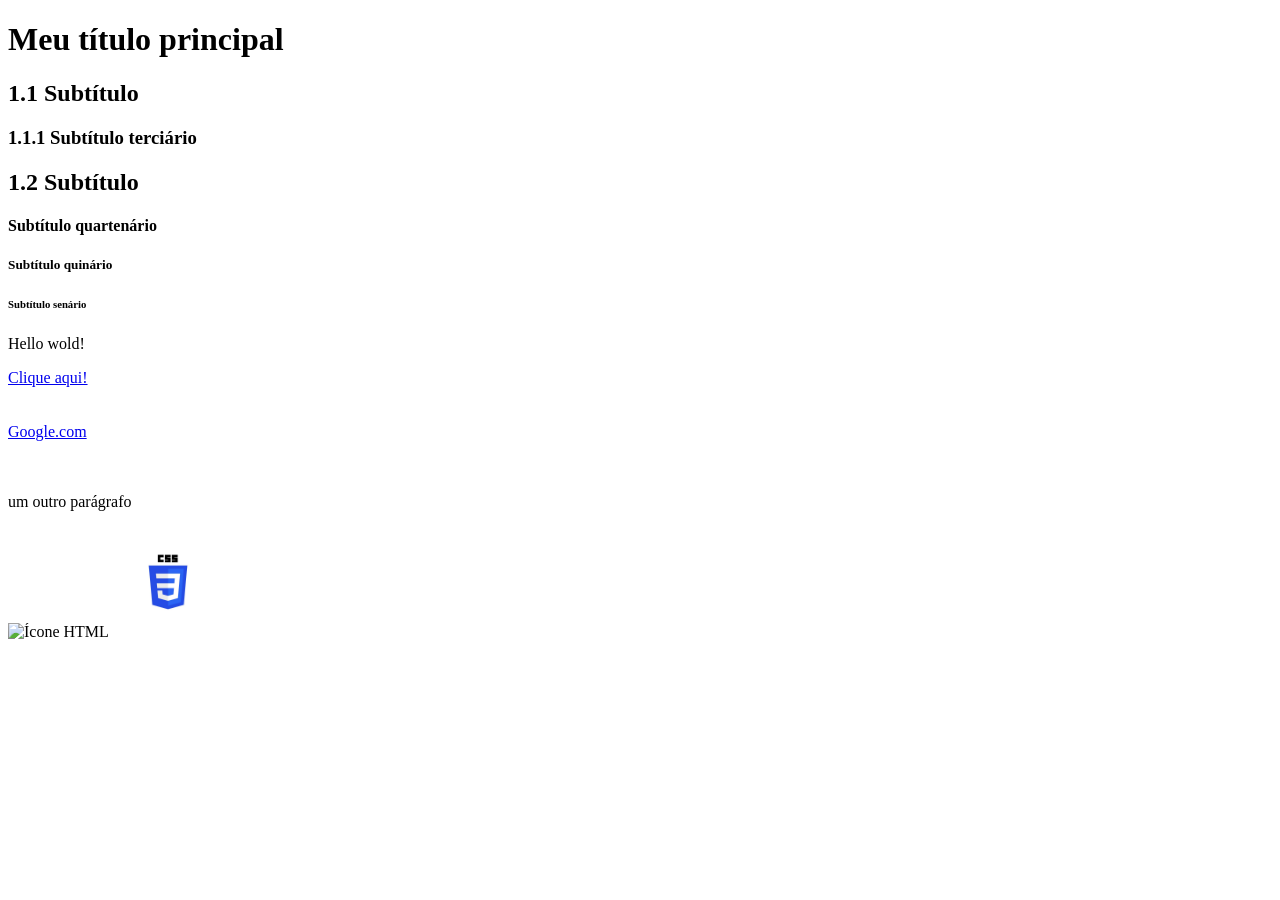
==== pages/index.html @ 3cc09267 "textos, links e imagens com html" ====
<!DOCTYPE html>
<html lang="pt-br">

<head>
  <meta charset="UTF-8">
  <!-- (viewport= janela de visualização) (width=largura, device=dispositivo)  -->
  <meta name="viewport" content="width=device-width, initial-scale=1.0">
  <title>Document</title>
</head>


<body>
  <!-- Títulos h1 até h6 Headrs= Cabeçario -->
  <h1>Meu título principal</h1>
  <h2>1.1 Subtítulo</h2>
  <h3>1.1.1 Subtítulo terciário</h3>
  <h2>1.2 Subtítulo</h2>
  <h4>Subtítulo quartenário</h4>
  <h5>Subtítulo quinário</h5>
  <h6>Subtítulo senário</h6>

<p>Hello wold!</p> 
  
<!-- Link -->
<a href="./segundaPagina.html">Clique aqui!</a>
<br>
<br>
<br>
<a href="https://google.com.br">Google.com</a>
<br>
<br>
<br>
<div>
  <p>um outro parágrafo</p>
</div>
<!-- Imagem -->
<img src="https://static.vecteezy.com/system/resources/previews/013/313/458/original/html-icon-3d-rendering-illustration-vector.jpg" alt="Ícone HTML" width="100">
<img src="../imagens/icon css.jpg" alt="Ícone CSS" width="110">

</body>


</html>
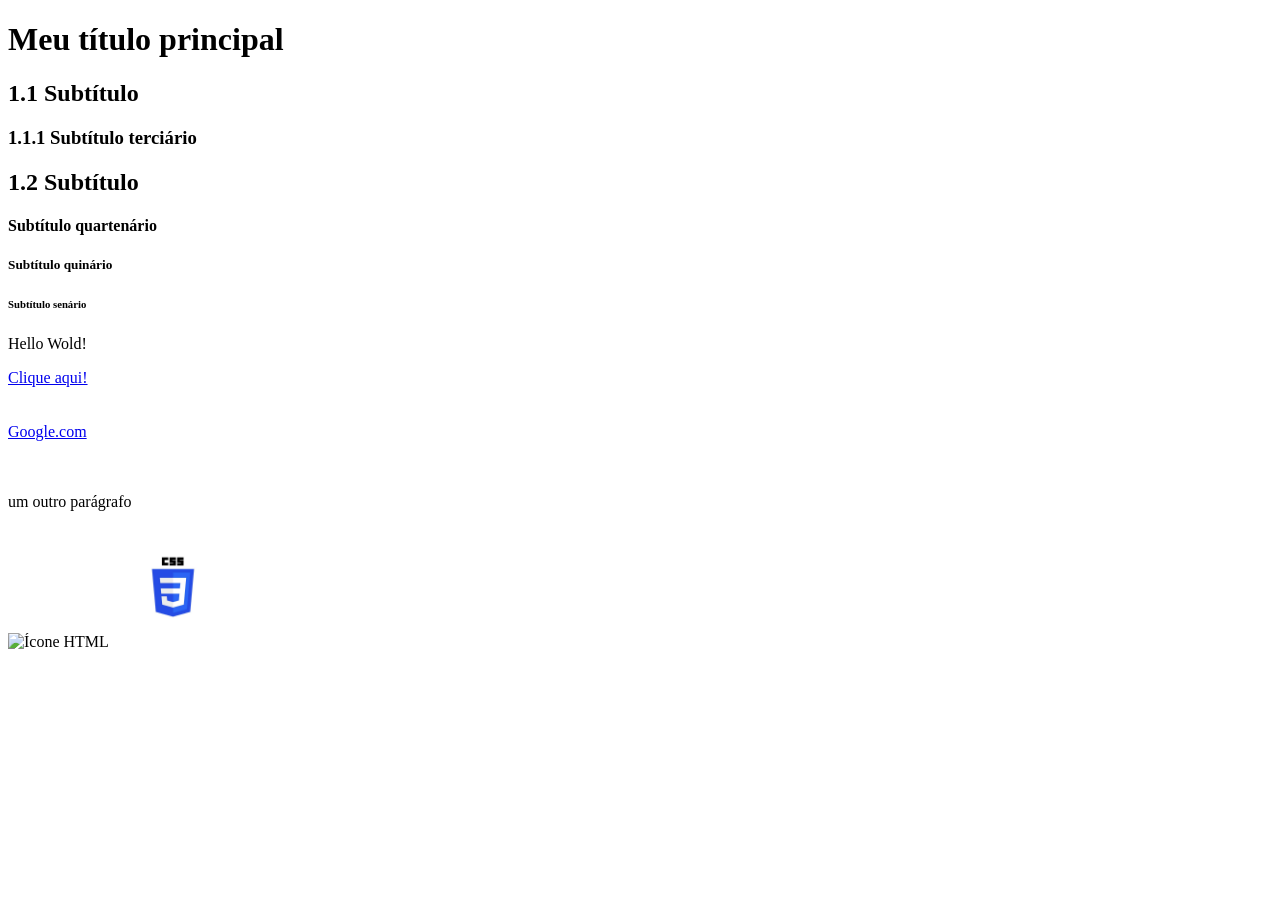
==== commit 012b2cee: "aula listas e tabela" ====
--- a/pages/index.html
+++ b/pages/index.html
@@ -19,7 +19,7 @@
   <h5>Subtítulo quinário</h5>
   <h6>Subtítulo senário</h6>
 
-<p>Hello wold!</p> 
+<p>Hello Wold!</p> 
   
 <!-- Link -->
 <a href="./segundaPagina.html">Clique aqui!</a>
@@ -35,7 +35,7 @@
 </div>
 <!-- Imagem -->
 <img src="https://static.vecteezy.com/system/resources/previews/013/313/458/original/html-icon-3d-rendering-illustration-vector.jpg" alt="Ícone HTML" width="100">
-<img src="../imagens/icon css.jpg" alt="Ícone CSS" width="110">
+<img src="../imagens/icon css.jpg" alt="Ícone CSS" width="120">
 
 </body>
 
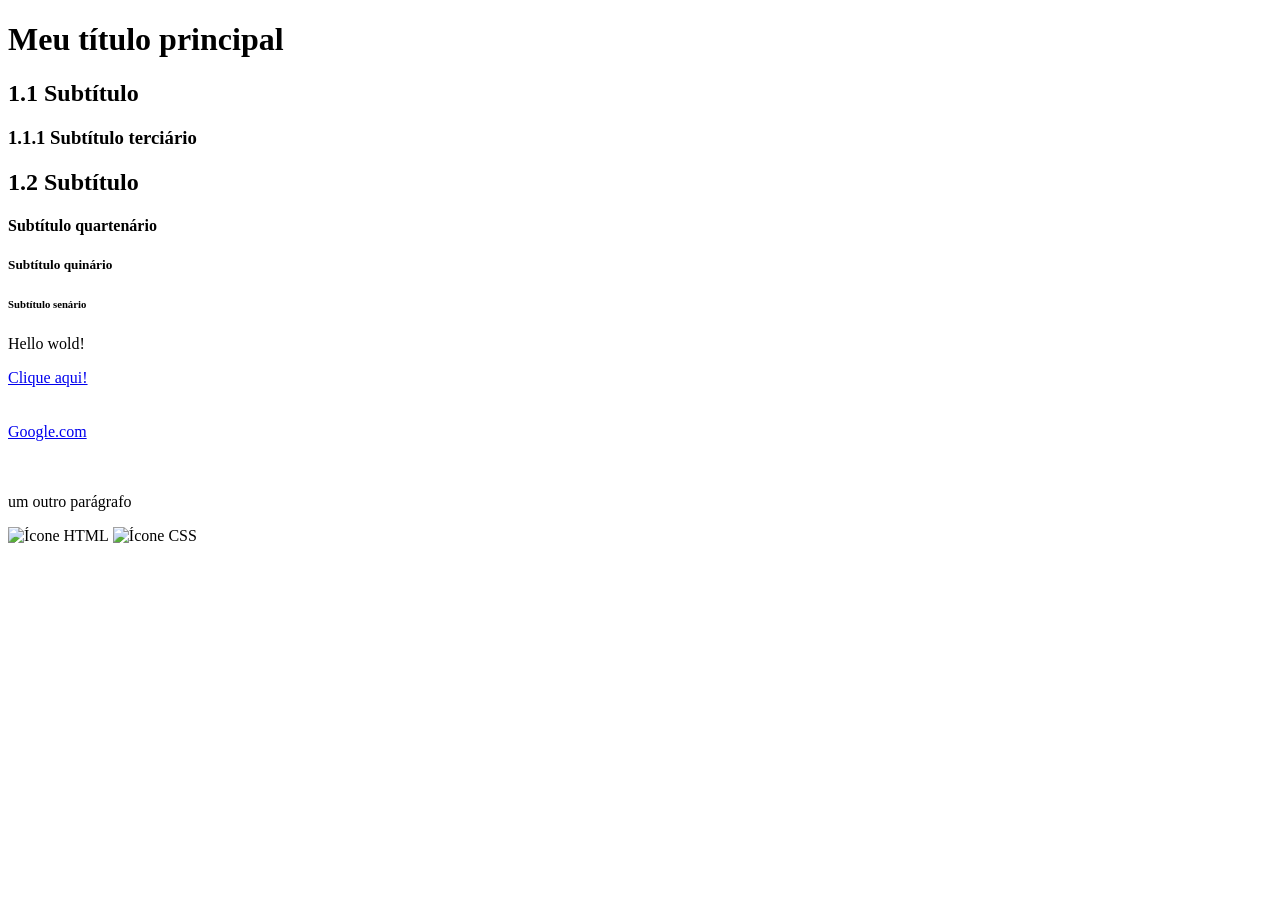
==== commit 54938ba9: "recriação dos arquivos" ====
--- a/pages/index.html
+++ b/pages/index.html
@@ -19,23 +19,25 @@
   <h5>Subtítulo quinário</h5>
   <h6>Subtítulo senário</h6>
 
-<p>Hello Wold!</p> 
-  
-<!-- Link -->
-<a href="./segundaPagina.html">Clique aqui!</a>
-<br>
-<br>
-<br>
-<a href="https://google.com.br">Google.com</a>
-<br>
-<br>
-<br>
-<div>
-  <p>um outro parágrafo</p>
-</div>
-<!-- Imagem -->
-<img src="https://static.vecteezy.com/system/resources/previews/013/313/458/original/html-icon-3d-rendering-illustration-vector.jpg" alt="Ícone HTML" width="100">
-<img src="../imagens/icon css.jpg" alt="Ícone CSS" width="120">
+  <p>Hello wold!</p>
+
+  <!-- Link -->
+  <a href="./segundaPagina.html">Clique aqui!</a>
+  <br>
+  <br>
+  <br>
+  <a href="https://google.com.br">Google.com</a>
+  <br>
+  <br>
+  <br>
+  <div>
+    <p>um outro parágrafo</p>
+  </div>
+  <!-- Imagem -->
+  <img
+    src="https://static.vecteezy.com/system/resources/previews/013/313/458/original/html-icon-3d-rendering-illustration-vector.jpg"
+    alt="Ícone HTML" width="100">
+  <img src="../imagens/icon css.jpg" alt="Ícone CSS" width="110">
 
 </body>
 
